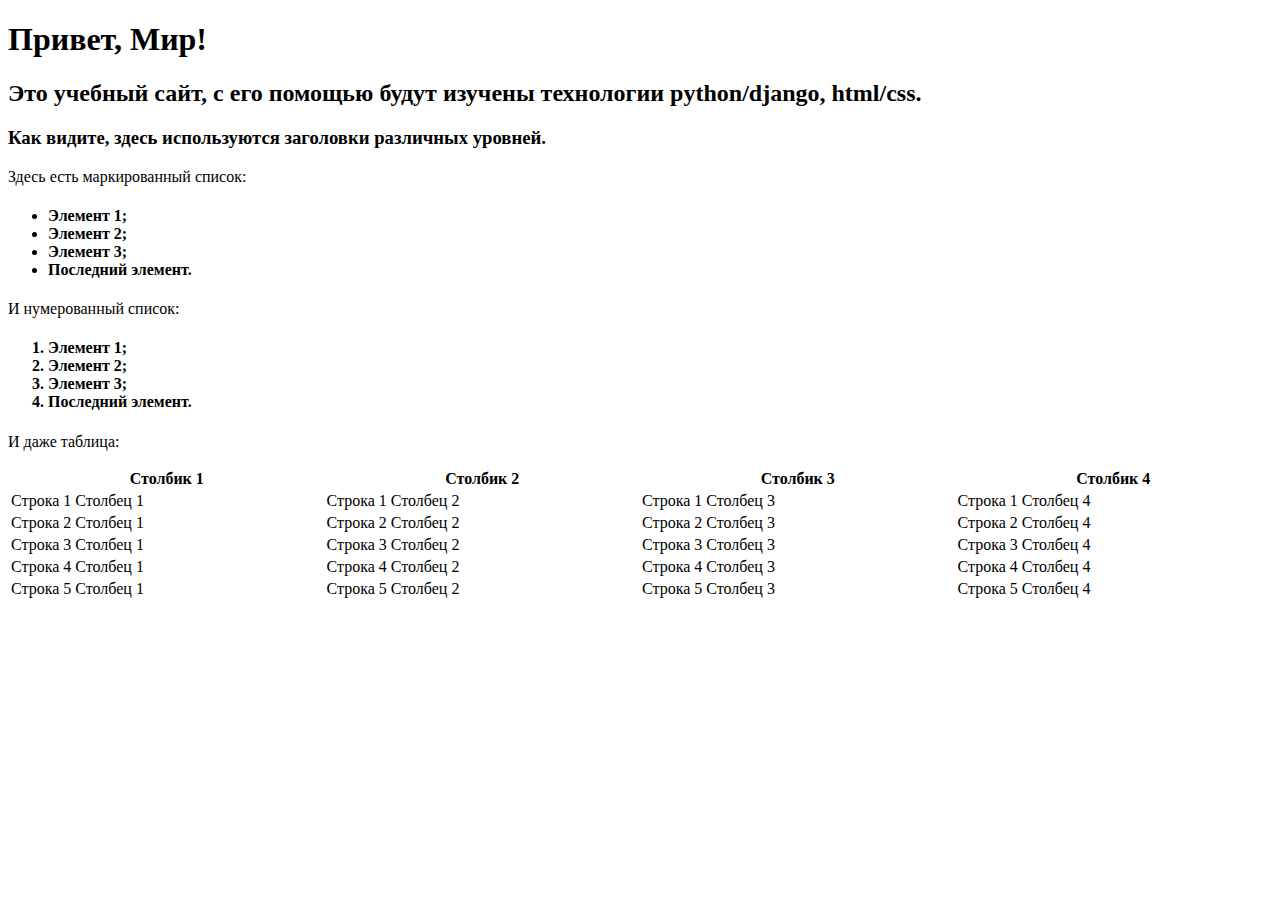
==== django/lab2/helloworld/flatpages/templates/static_handler.html @ 82ae9992 "commit" ====
<!DOCTYPE html>
<html>
    <head>
        <title>Привет, Мир!</title>
        <link rel="stylesheet" href="{{ STATIC_URL }}../static/css/index.css">
    </head>
    <body>
        <h1>Привет, Мир!</h1>
        <h2>Это учебный сайт, с его помощью будут изучены технологии python/django, html/css.</h2>
        <h3>Как видите, здесь используются заголовки различных уровней.</h3>
        <p>Здесь есть маркированный список:</p>
        <ul>
            <h4>
                <li>Элемент 1;</li>
                <li>Элемент 2;</li>
                <li>Элемент 3;</li>
                <li>Последний элемент.</li>
            </h4>
        </ul>
        <p>И нумерованный список:</p>
        <ol>
            <h4>
                <li>Элемент 1;</li>
                <li>Элемент 2;</li>
                <li>Элемент 3;</li>
                <li>Последний элемент.</li>
            </h4>
        </ol>
        <p>И даже таблица:</p>
        <table border="0" width="100%">
            <thead>
                <tr>
                    <th>Столбик 1</th>
                    <th>Столбик 2</th>
                    <th>Столбик 3</th>
                    <th>Столбик 4</th>
                </tr>
            </thead>
            <tr>
                <td>Строка 1 Столбец 1</td>
                <td>Строка 1 Столбец 2</td>
                <td>Строка 1 Столбец 3</td>
                <td>Строка 1 Столбец 4</td>
            </tr>
            <tr>
                <td>Строка 2 Столбец 1</td>
                <td>Строка 2 Столбец 2</td>
                <td>Строка 2 Столбец 3</td>
                <td>Строка 2 Столбец 4</td>
            </tr>
            <tr>
                <td>Строка 3 Столбец 1</td>
                <td>Строка 3 Столбец 2</td>
                <td>Строка 3 Столбец 3</td>
                <td>Строка 3 Столбец 4</td>
            </tr>
            <tr>
                <td>Строка 4 Столбец 1</td>
                <td>Строка 4 Столбец 2</td>
                <td>Строка 4 Столбец 3</td>
                <td>Строка 4 Столбец 4</td>
            </tr>
            <tr>
                <td>Строка 5 Столбец 1</td>
                <td>Строка 5 Столбец 2</td>
                <td>Строка 5 Столбец 3</td>
                <td>Строка 5 Столбец 4</td>
            </tr>
        </table>
    </body>
</html>
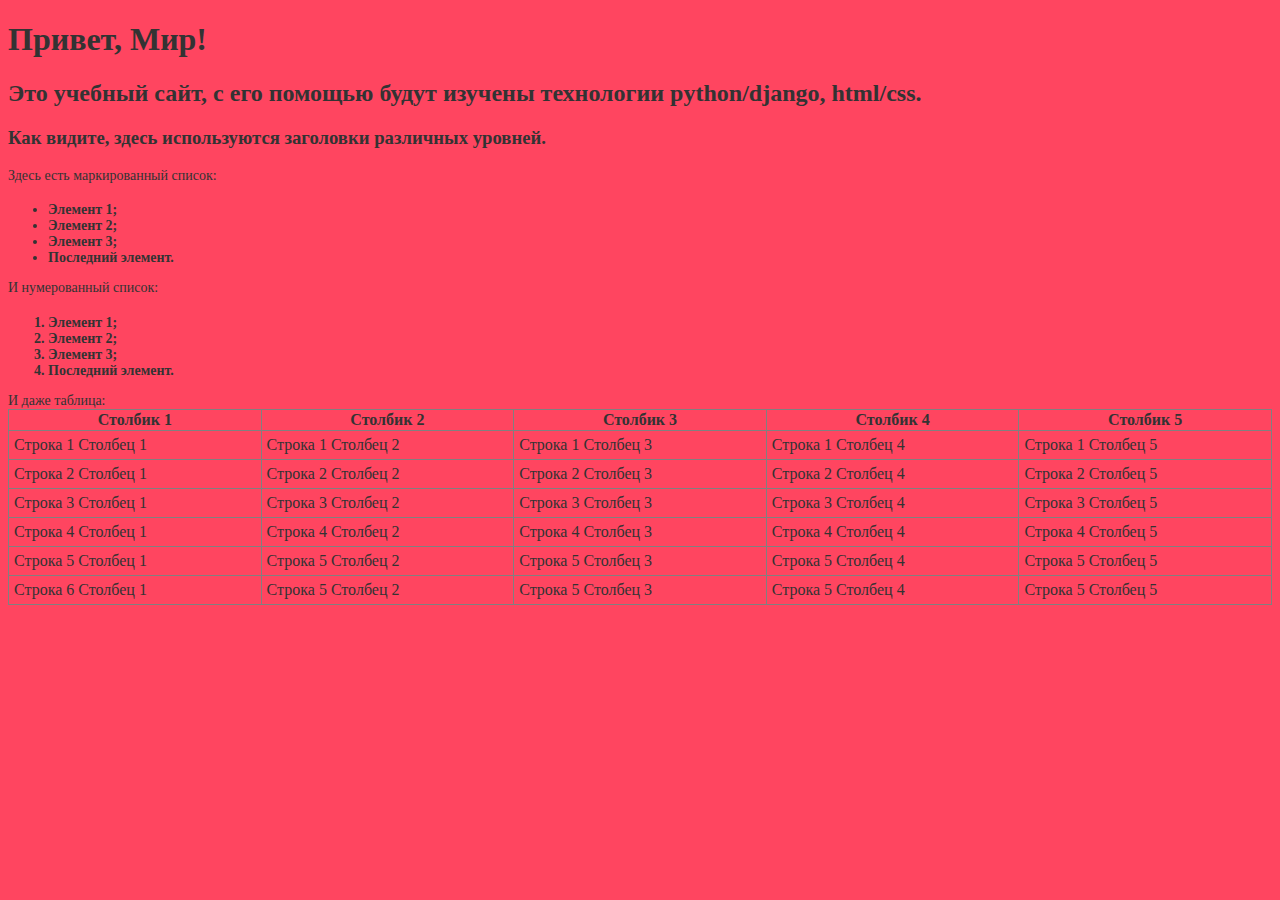
==== commit b6b08b28: "commit all" ====
--- a/django/lab2/helloworld/flatpages/templates/static_handler.html
+++ b/django/lab2/helloworld/flatpages/templates/static_handler.html
@@ -2,7 +2,7 @@
 <html>
     <head>
         <title>Привет, Мир!</title>
-        <link rel="stylesheet" href="{{ STATIC_URL }}../static/css/index.css">
+        <link rel="stylesheet" href="../static/css/index.css">
     </head>
     <body>
         <h1>Привет, Мир!</h1>
@@ -27,13 +27,14 @@
             </h4>
         </ol>
         <p>И даже таблица:</p>
-        <table border="0" width="100%">
+        <table border="1" width="100%">
             <thead>
                 <tr>
                     <th>Столбик 1</th>
                     <th>Столбик 2</th>
                     <th>Столбик 3</th>
                     <th>Столбик 4</th>
+                    <th>Столбик 5</th>
                 </tr>
             </thead>
             <tr>
@@ -41,30 +42,44 @@
                 <td>Строка 1 Столбец 2</td>
                 <td>Строка 1 Столбец 3</td>
                 <td>Строка 1 Столбец 4</td>
+                <td>Строка 1 Столбец 5</td>
             </tr>
             <tr>
                 <td>Строка 2 Столбец 1</td>
                 <td>Строка 2 Столбец 2</td>
                 <td>Строка 2 Столбец 3</td>
                 <td>Строка 2 Столбец 4</td>
+                <td>Строка 2 Столбец 5</td>
             </tr>
             <tr>
                 <td>Строка 3 Столбец 1</td>
                 <td>Строка 3 Столбец 2</td>
                 <td>Строка 3 Столбец 3</td>
                 <td>Строка 3 Столбец 4</td>
+                <td>Строка 3 Столбец 5</td>
             </tr>
             <tr>
                 <td>Строка 4 Столбец 1</td>
                 <td>Строка 4 Столбец 2</td>
                 <td>Строка 4 Столбец 3</td>
                 <td>Строка 4 Столбец 4</td>
+                <td>Строка 4 Столбец 5</td>
             </tr>
             <tr>
                 <td>Строка 5 Столбец 1</td>
                 <td>Строка 5 Столбец 2</td>
                 <td>Строка 5 Столбец 3</td>
                 <td>Строка 5 Столбец 4</td>
+                <td>Строка 5 Столбец 5</td>
+
+            </tr>
+            <tr>
+                <td>Строка 6 Столбец 1</td>
+                <td>Строка 5 Столбец 2</td>
+                <td>Строка 5 Столбец 3</td>
+                <td>Строка 5 Столбец 4</td>
+                <td>Строка 5 Столбец 5</td>
+
             </tr>
         </table>
     </body>
--- a/django/lab2/helloworld/flatpages/static/css/index.css
+++ b/django/lab2/helloworld/flatpages/static/css/index.css
@@ -0,0 +1,18 @@
+body {
+    background: #ff4560;
+    font-family: serif;
+    color: #333;
+}
+table {
+    border-collapse: collapse;
+}
+p, h4 {
+    font-size: 14px;
+    margin-bottom: 0;
+}
+ul, ol {
+    margin: 0;
+}
+table tr td {
+    padding: 5px;
+}